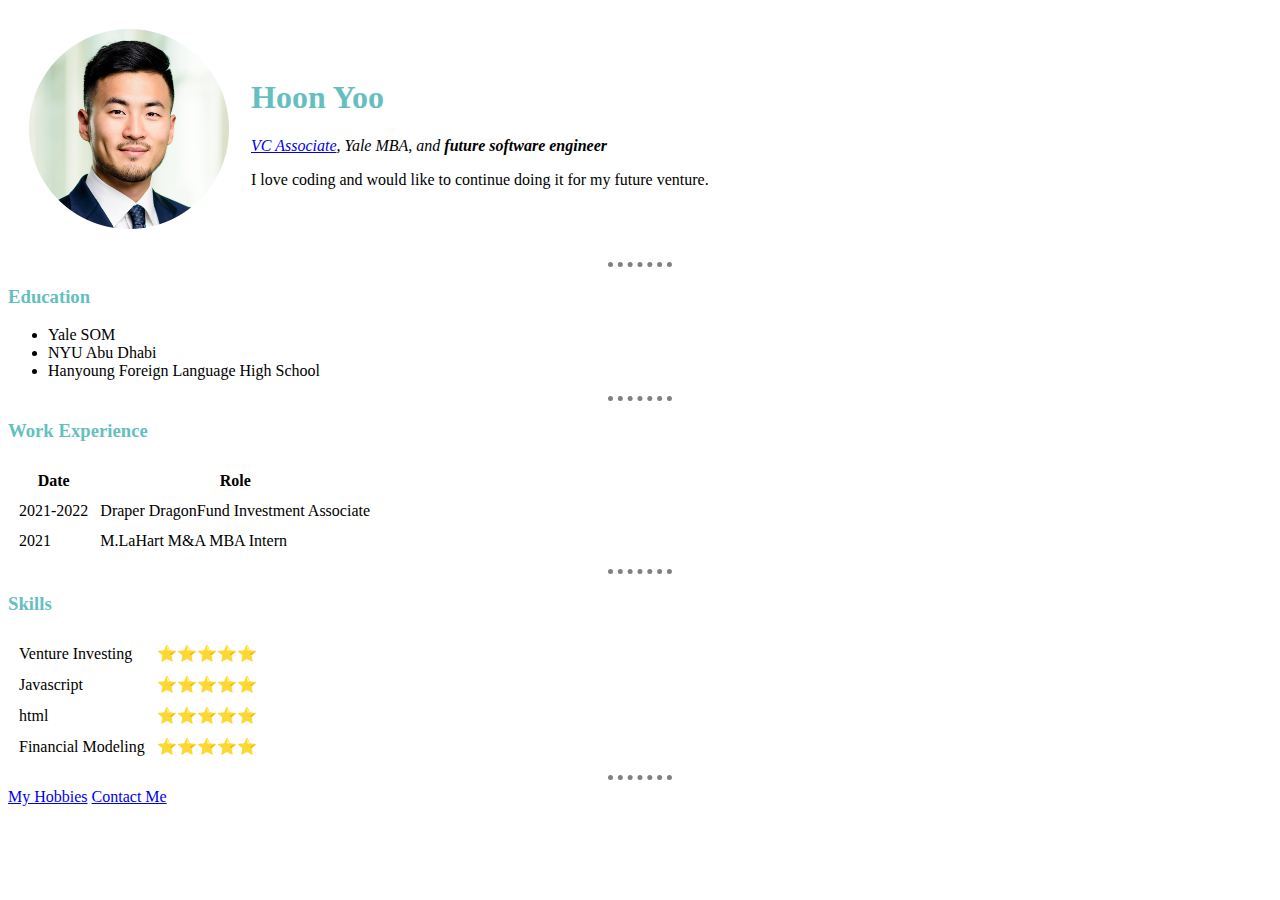
==== index.html @ 9f37ceb4 "Add files via upload" ====
<!DOCTYPE html>
<html lang="en" dir="ltr">

<head>
  <meta charset="utf-8">
  <title> Hoon's Website </title>
  <link rel="stylesheet" href="css/styles.css">



</head>



<body>
  <table cellspacing='20'>
    <tr>
      <td><img src="profile-img.png" width="200" height="200" alt="hoon profile picture"></td>
      <td><h1>Hoon Yoo</h1>
      <p><em> <a href="https://www.linkedin.com/in/hoon-yoo-591020">VC Associate</a>, Yale MBA, and <strong>future software engineer </strong></em></p>
      <p>I love coding and would like to continue doing it for my future venture. </p></td>
    </tr>
  </table>
  <hr>
  <h3>Education</h3>
  <ul>
    <li>Yale SOM</li>
    <li>NYU Abu Dhabi</li>
    <li>Hanyoung Foreign Language High School</li>
  </ul>
  <hr>
  <h3>Work Experience</h3>
  <table cellspacing='10'>
    <thead>
      <tr>
        <th>Date</th>
        <th>Role</th>
      </tr>
    </thead>
    <tbody>
      <tr>
        <td>2021-2022</td>
        <td>Draper DragonFund Investment Associate</td>
      </tr>
      <tr>
        <td>2021</td>
        <td>M.LaHart M&A MBA Intern </td>
      </tr>
    </tbody>
  </table>
  <hr>
  <h3>Skills</h3>
  <table cellspacing='10'>
    <tr>
      <td>Venture Investing</td>
      <td>⭐️⭐️⭐️⭐️⭐️</td>
    </tr>
    <tr>
      <td>Javascript</td>
      <td>⭐️⭐️⭐️⭐️⭐️</td>
    </tr>
    <tr>
      <td>html</td>
      <td>⭐️⭐️⭐️⭐️⭐️</td>
    </tr>
    <tr>
      <td>Financial Modeling</td>
      <td>⭐️⭐️⭐️⭐️⭐️</td>
    </tr>
  </table>
  <hr>
  <a href="/Users/hoonyoo/Desktop/Web Development/HTML - personal site/hobbies.html">My Hobbies</a>
  <a href="/Users/hoonyoo/Desktop/Web Development/HTML - personal site/Contact Details.html">Contact Me</a>
</body>

</html>
---- css/styles.css ----
body {
    background-color: none;
  }

  h1 {
    color: #66BFBF;
  }

  h3 {
    color: #66BFBF;


  }

  hr {

    border-style: none;
    border-top-style: dotted;
    height: 0px;
    width: 5%;
    border-color: grey;
    border-width: 5px;

  }
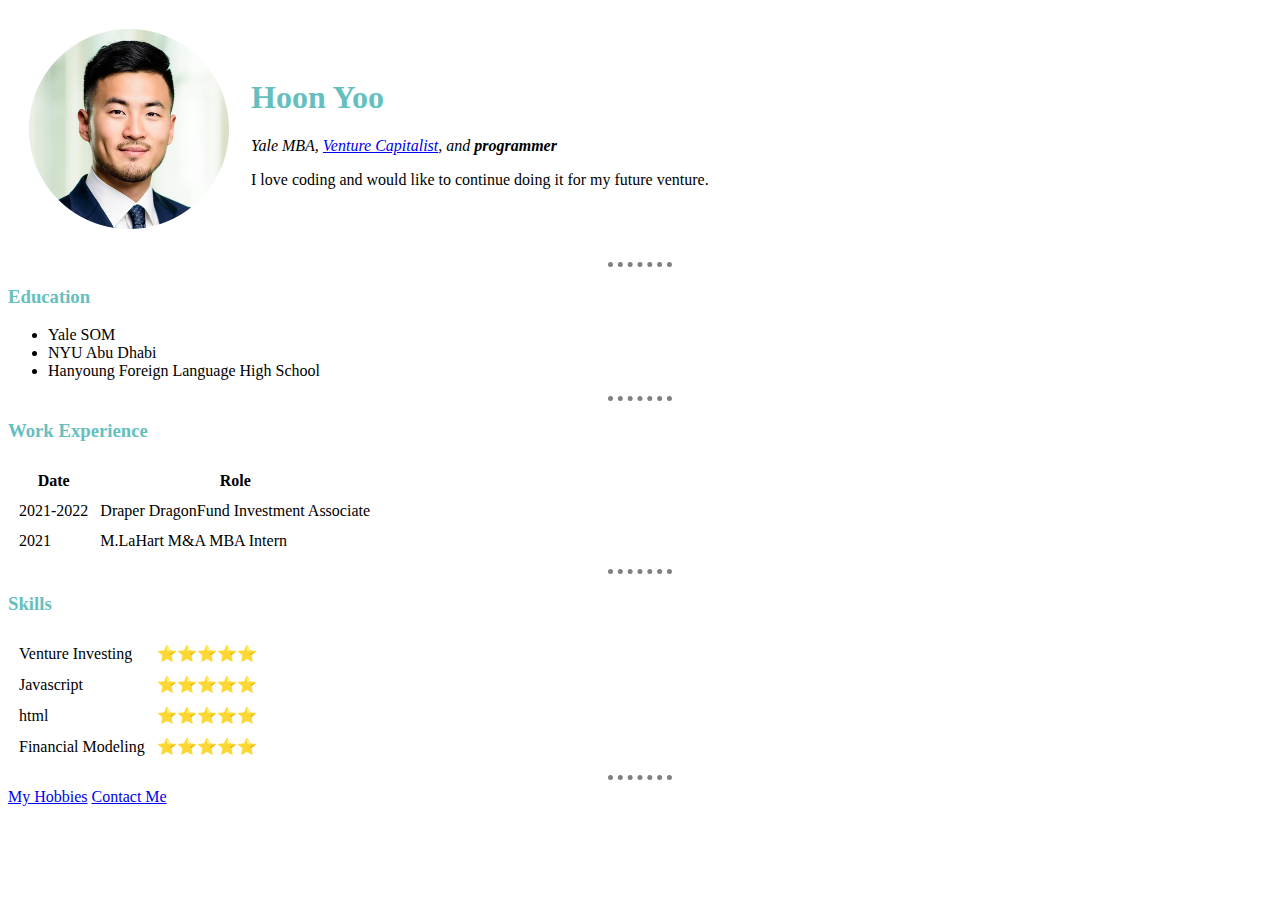
==== commit d8d9ba37: "Update index.html" ====
--- a/index.html
+++ b/index.html
@@ -17,7 +17,7 @@
     <tr>
       <td><img src="profile-img.png" width="200" height="200" alt="hoon profile picture"></td>
       <td><h1>Hoon Yoo</h1>
-      <p><em> <a href="https://www.linkedin.com/in/hoon-yoo-591020">VC Associate</a>, Yale MBA, and <strong>future software engineer </strong></em></p>
+      <p><em> Yale MBA, <a href="https://www.linkedin.com/in/yoohoon/">Venture Capitalist</a>, and <strong>programmer</strong></em></p>
       <p>I love coding and would like to continue doing it for my future venture. </p></td>
     </tr>
   </table>
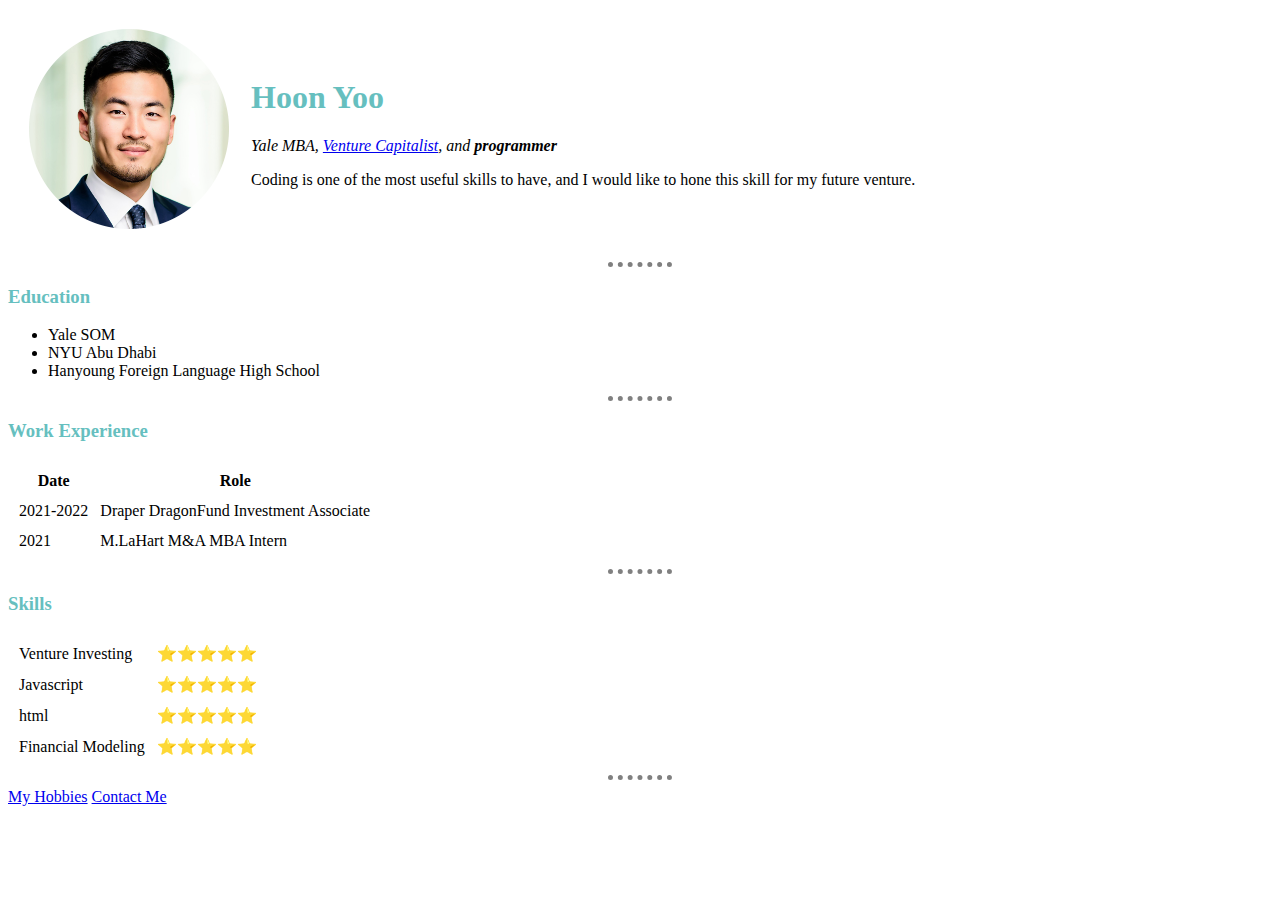
==== commit f48cef1a: "Update index.html" ====
--- a/index.html
+++ b/index.html
@@ -18,7 +18,7 @@
       <td><img src="profile-img.png" width="200" height="200" alt="hoon profile picture"></td>
       <td><h1>Hoon Yoo</h1>
       <p><em> Yale MBA, <a href="https://www.linkedin.com/in/yoohoon/">Venture Capitalist</a>, and <strong>programmer</strong></em></p>
-      <p>I love coding and would like to continue doing it for my future venture. </p></td>
+      <p>Coding is one of the most useful skills to have, and I would like to hone this skill for my future venture. </p></td>
     </tr>
   </table>
   <hr>
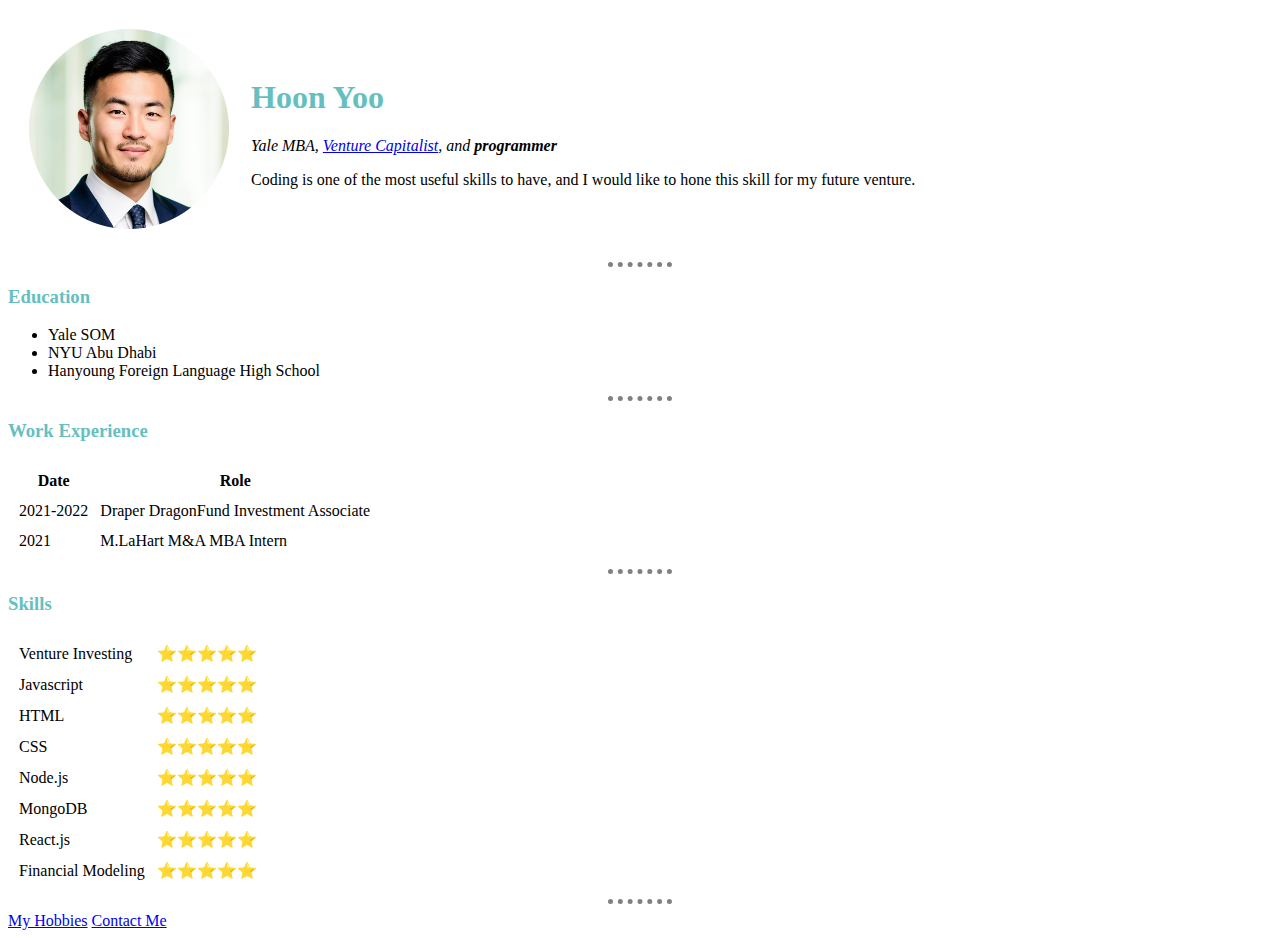
==== commit 0e827d62: "Update index.html" ====
--- a/index.html
+++ b/index.html
@@ -60,7 +60,23 @@
       <td>⭐️⭐️⭐️⭐️⭐️</td>
     </tr>
     <tr>
-      <td>html</td>
+      <td>HTML</td>
+      <td>⭐️⭐️⭐️⭐️⭐️</td>
+    </tr>
+    <tr>
+      <td>CSS</td>
+      <td>⭐️⭐️⭐️⭐️⭐️</td>
+    </tr>
+    <tr>
+      <td>Node.js</td>
+      <td>⭐️⭐️⭐️⭐️⭐️</td>
+    </tr>
+    <tr>
+      <td>MongoDB</td>
+      <td>⭐️⭐️⭐️⭐️⭐️</td>
+    </tr>
+    <tr>
+      <td>React.js</td>
       <td>⭐️⭐️⭐️⭐️⭐️</td>
     </tr>
     <tr>
